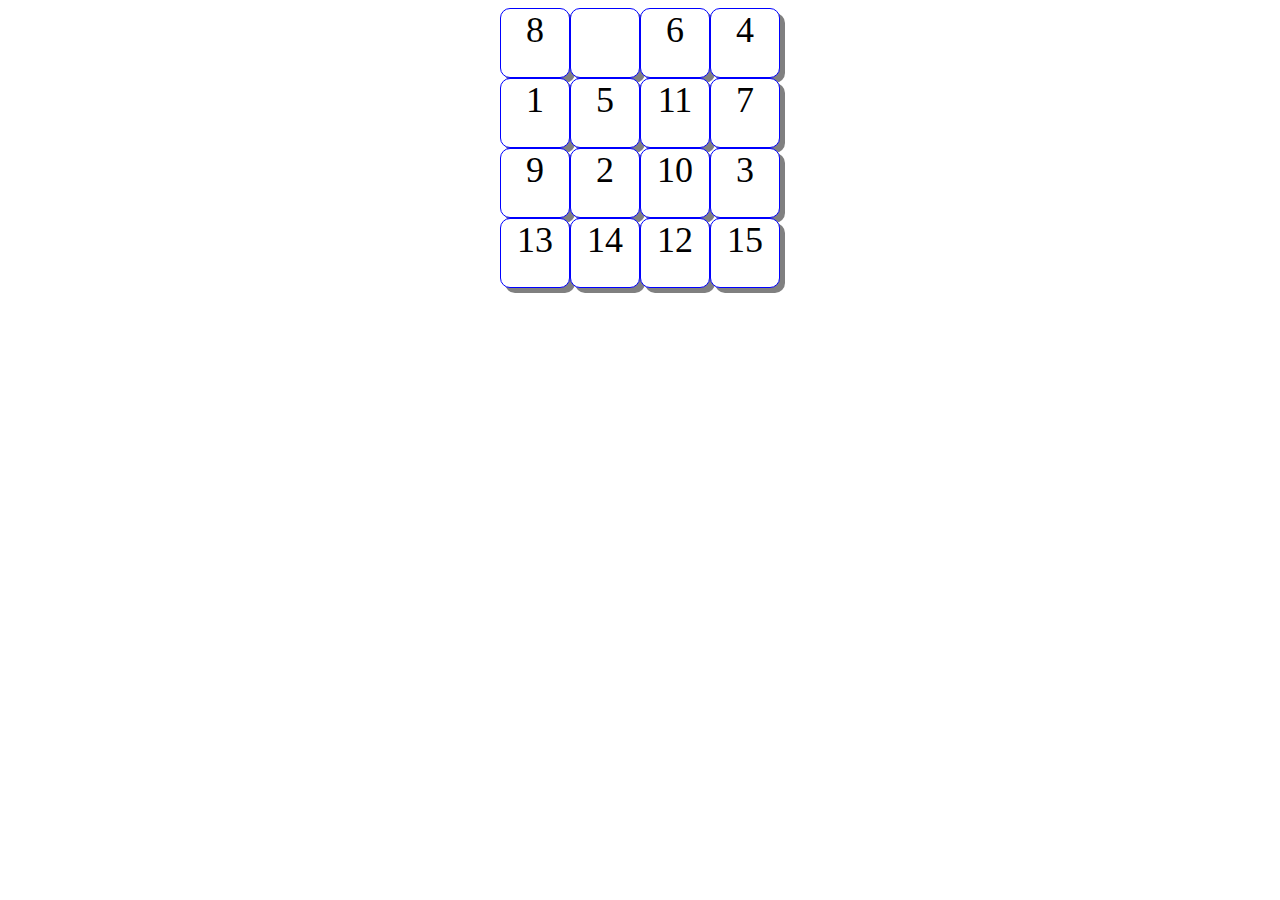
==== app/templates/index.html @ 1714aeb8 "Add Flask backend" ====
<!DOCTYPE html>
<html lang="en">
<head>
    <meta charset="UTF-8">
    <meta name="viewport" content="width=device-width, initial-scale=1.0">
    <title>15 Puzzle</title>
    <link rel="stylesheet" href="../static/css/index.css">
</head>
<body>
    <div id="board"></div>
    <script src="../static/js/index.js" type="module"></script>
</body>
</html>
---- app/static/css/index.css ----
* {
    box-sizing: border-box;
}

.row {
    display: flex;
    justify-content: center;
    align-items: center;
    
}

.tile {
    width: 70px;
    height: 70px;
    border: 1px solid blue;
    border-radius: 10px;
    text-align: center;
    font-size: 36px;
    background-color: white;
    box-shadow: rgb(128, 128, 128) 5px 5px;
}
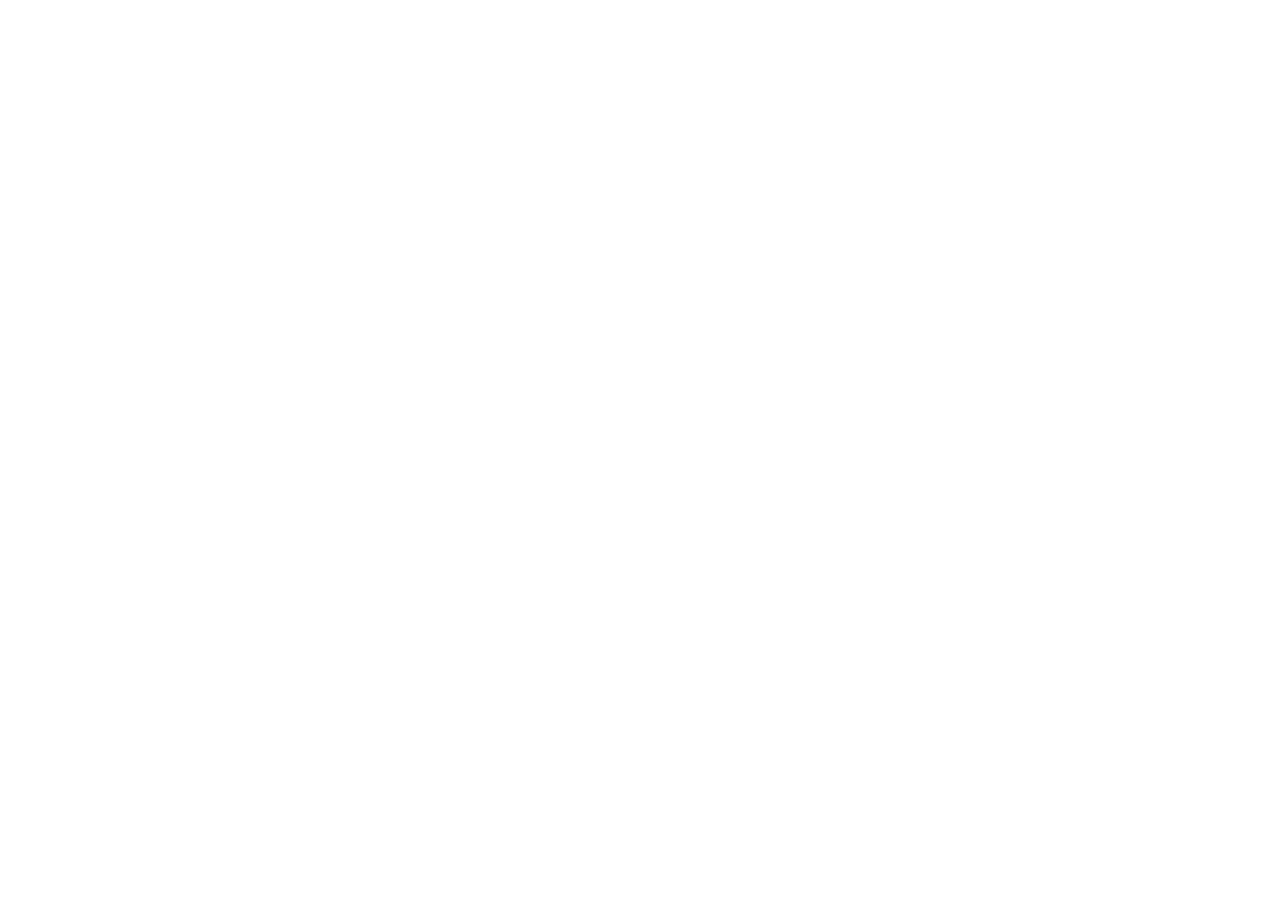
==== commit 68e5c7da: "pass board to front end for testing purposes" ====
--- a/app/templates/index.html
+++ b/app/templates/index.html
@@ -8,6 +8,10 @@
 </head>
 <body>
     <div id="board"></div>
+
+    <script type="text/javascript">
+        const boardData = {{ board|tojson }};
+    </script>
     <script src="../static/js/index.js" type="module"></script>
 </body>
 </html>